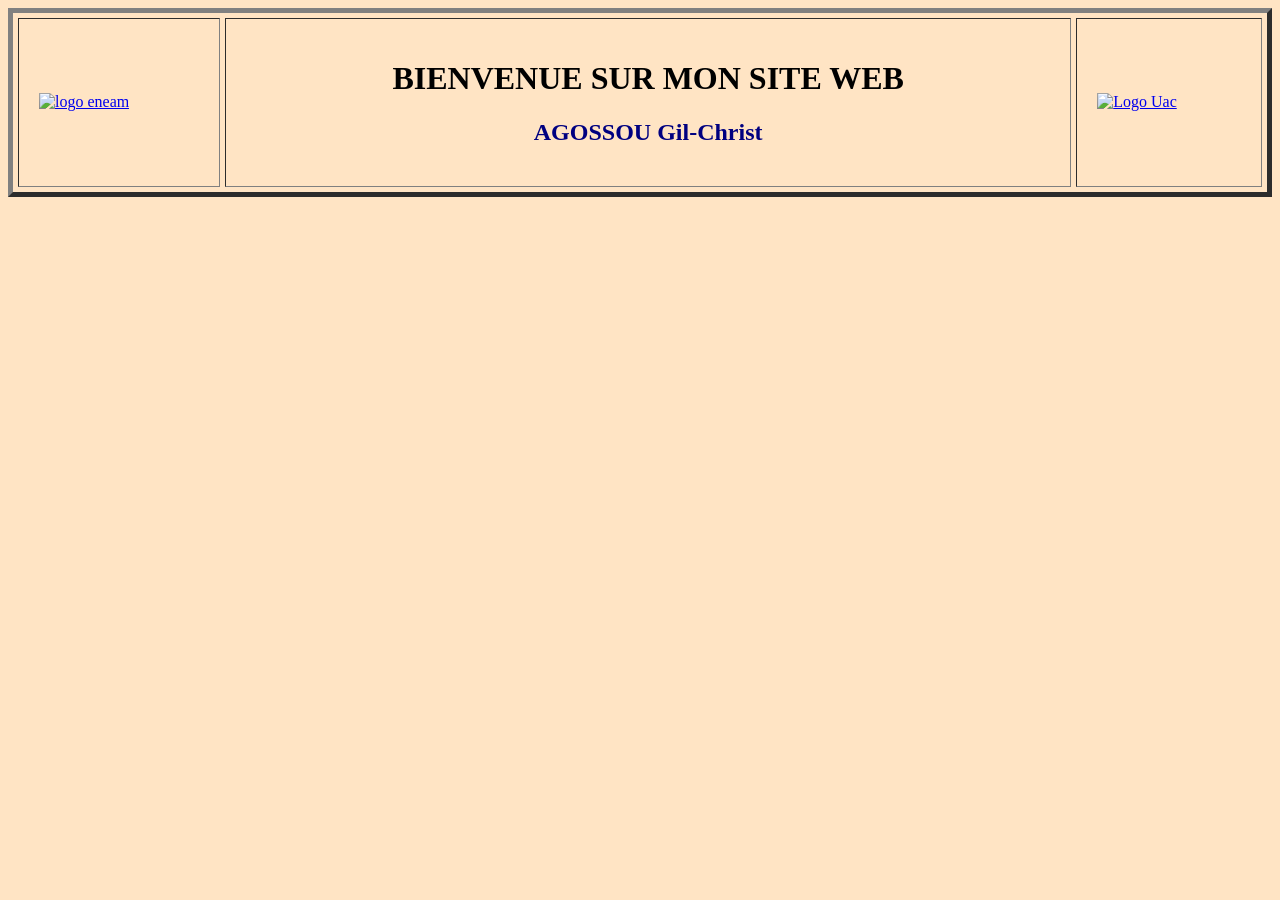
==== A.html @ 50434f03 "Add files via upload" ====
<!DOCTYPE html>
<html lang="en">
<head>
    <meta charset="UTF-8">
    <meta name="viewport" content="width=device-width, initial-scale=1.0">
    <title>Document</title>
</head>
<body>
    <link rel="stylesheet" href="A.css">
    <table border="5" cellpadding="20" cellspacing="5" style="width: 100%;">
        <tr>
            <td> <a href="https://developpement.gouv.bj/" target="_blank"> <img src="Images/eneam.jpg" alt="logo eneam" width="100" height="100"></img></a></td>
            <td> <h1 style="text-align: center;"> BIENVENUE SUR MON SITE WEB <br/> <h2 style="text-align: center; color: navy; font-size: 15;"> AGOSSOU Gil-Christ</h2>  </h1></td> 
            <td> <a href="https://www.etudiant.uac.bj/etudiant" target="_blank"> <img src="Images/uac.jpg" alt="Logo Uac" width="100" height="100"></img></a></td>
        </tr>
    </table>
</body>
</html>
<style>
    @import url(accueil.css);
</style>
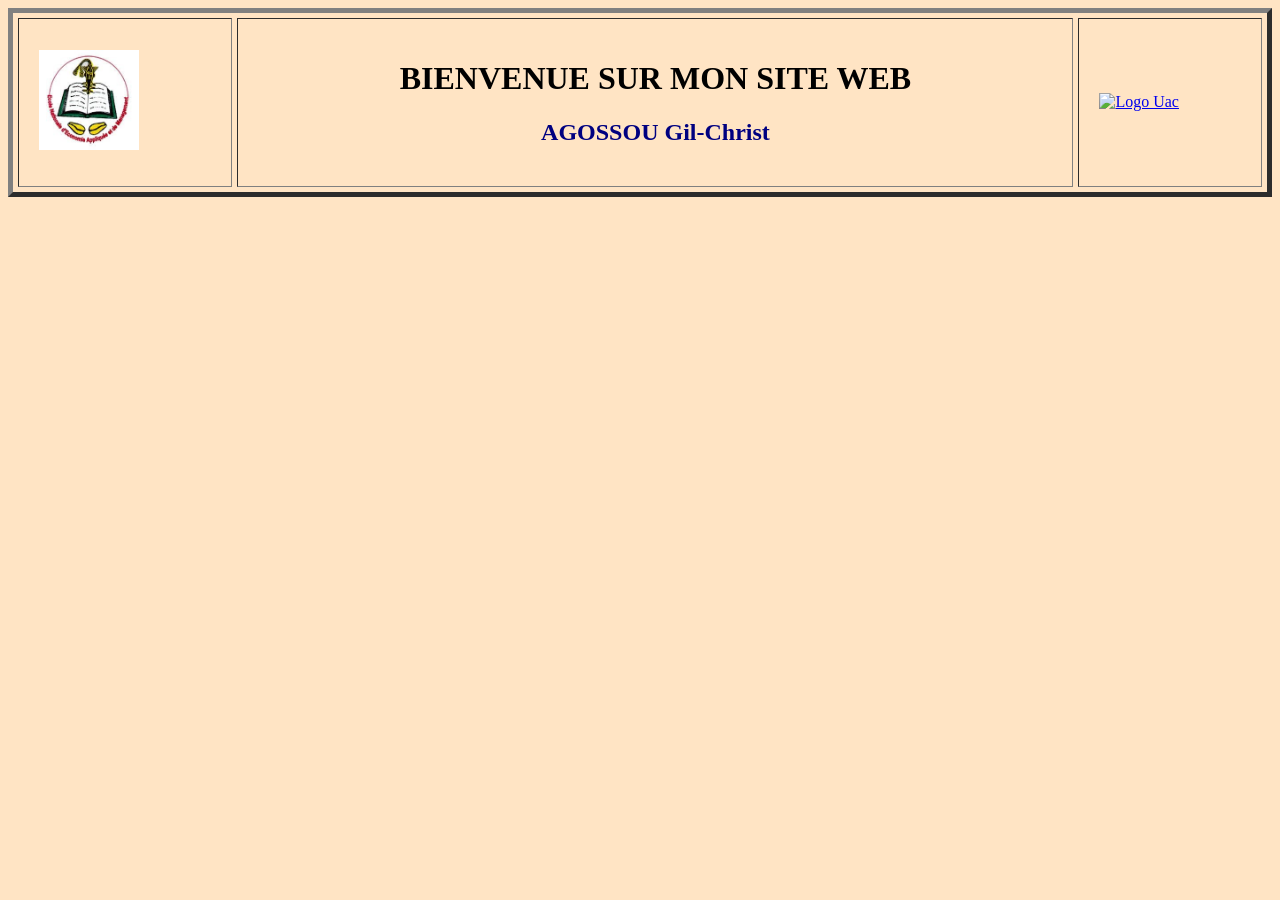
==== commit 49e8cd03: "Update A.html" ====
--- a/A.html
+++ b/A.html
@@ -9,13 +9,13 @@
     <link rel="stylesheet" href="A.css">
     <table border="5" cellpadding="20" cellspacing="5" style="width: 100%;">
         <tr>
-            <td> <a href="https://developpement.gouv.bj/" target="_blank"> <img src="Images/eneam.jpg" alt="logo eneam" width="100" height="100"></img></a></td>
+            <td> <a href="https://developpement.gouv.bj/" target="_blank"> <img src="eneam.jpg" alt="logo eneam" width="100" height="100"></img></a></td>
             <td> <h1 style="text-align: center;"> BIENVENUE SUR MON SITE WEB <br/> <h2 style="text-align: center; color: navy; font-size: 15;"> AGOSSOU Gil-Christ</h2>  </h1></td> 
-            <td> <a href="https://www.etudiant.uac.bj/etudiant" target="_blank"> <img src="Images/uac.jpg" alt="Logo Uac" width="100" height="100"></img></a></td>
+            <td> <a href="https://www.etudiant.uac.bj/etudiant" target="_blank"> <img src="uac.jpg" alt="Logo Uac" width="100" height="100"></img></a></td>
         </tr>
     </table>
 </body>
 </html>
 <style>
     @import url(accueil.css);
-</style>+</style>
